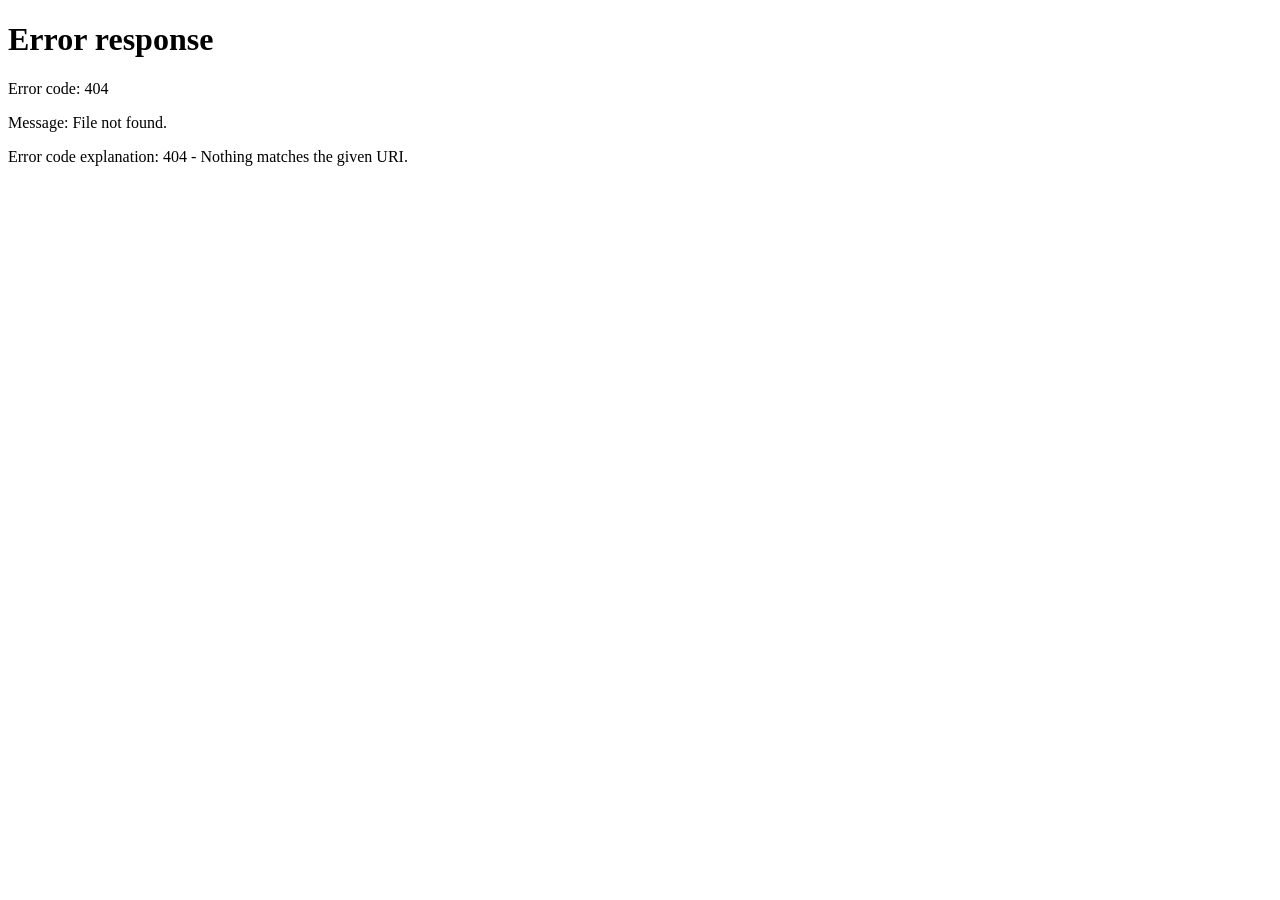
==== index.html @ 0fd810a7 "Add files via upload" ====
<!DOCTYPE html>
<html lang="ca">
<head>
    <meta charset="UTF-8">
    <meta http-equiv="refresh" content="0; url=cuina.html">
    <title>Cuina</title>
</head>
<body>
    <p>Si no ets redirigit automàticament, <a href="cuina.html">entra aquí</a>.</p>
</body>
</html>
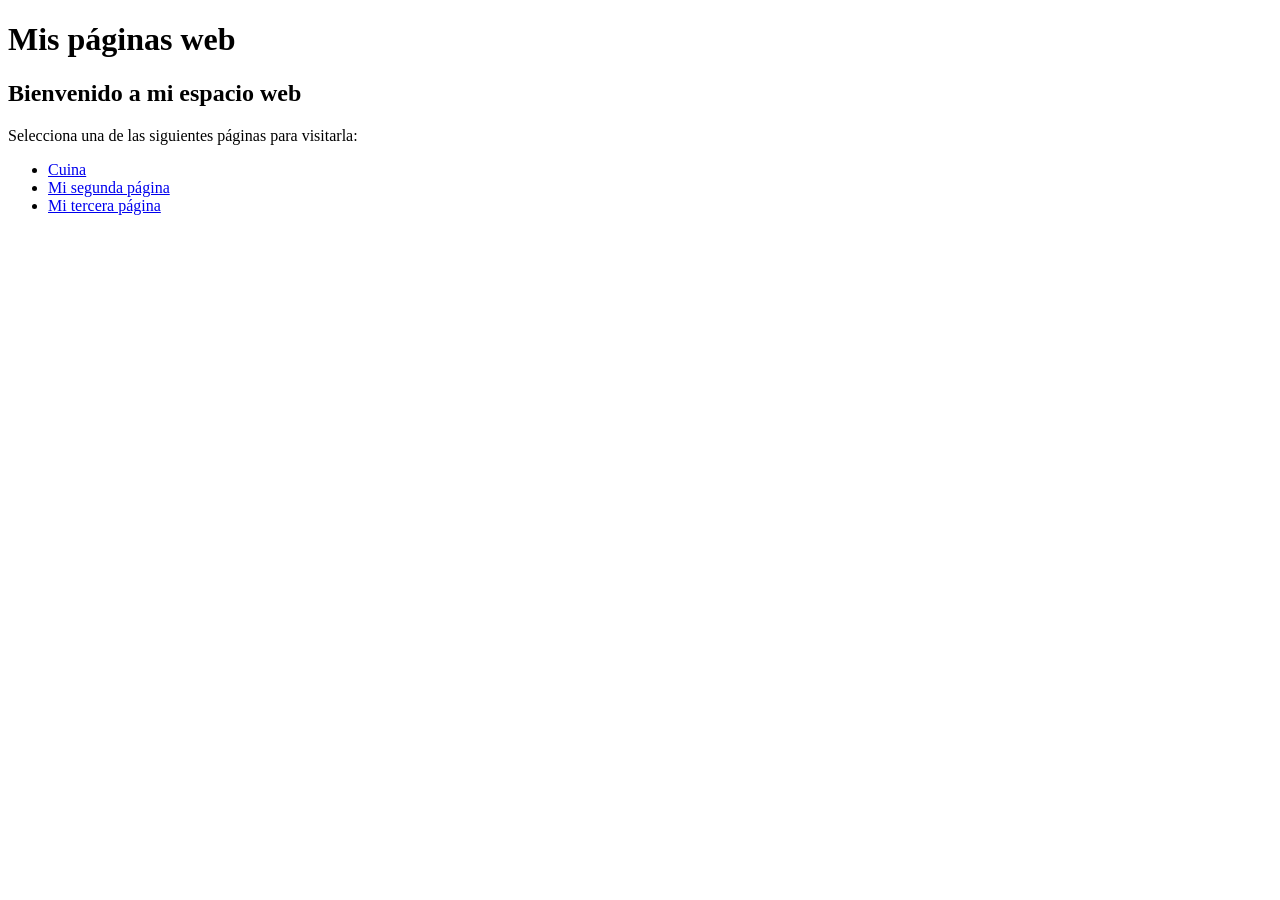
==== commit 40cf0c15: "Add initial HTML structure for the website" ====
--- a/index.html
+++ b/index.html
@@ -1,11 +1,25 @@
+
 <!DOCTYPE html>
-<html lang="ca">
+<html lang="es">
 <head>
     <meta charset="UTF-8">
-    <meta http-equiv="refresh" content="0; url=cuina.html">
-    <title>Cuina</title>
+    <meta name="viewport" content="width=device-width, initial-scale=1.0">
+    <title>Mis páginas web</title>
+    <link rel="stylesheet" href="estilos.css">
 </head>
 <body>
-    <p>Si no ets redirigit automàticament, <a href="cuina.html">entra aquí</a>.</p>
+
+    <h1>Mis páginas web</h1>
+
+    <h2>Bienvenido a mi espacio web</h2>
+
+    <p>Selecciona una de las siguientes páginas para visitarla:</p>
+
+    <ul>
+        <li><a href="URL_DE_TU_PRIMERA_PAGINA">Cuina</a></li>
+        <li><a href="URL_DE_TU_SEGUNDA_PAGINA">Mi segunda página</a></li>
+        <li><a href="URL_DE_TU_TERCERA_PAGINA">Mi tercera página</a></li>
+    </ul>
+
 </body>
-</html>+</html>
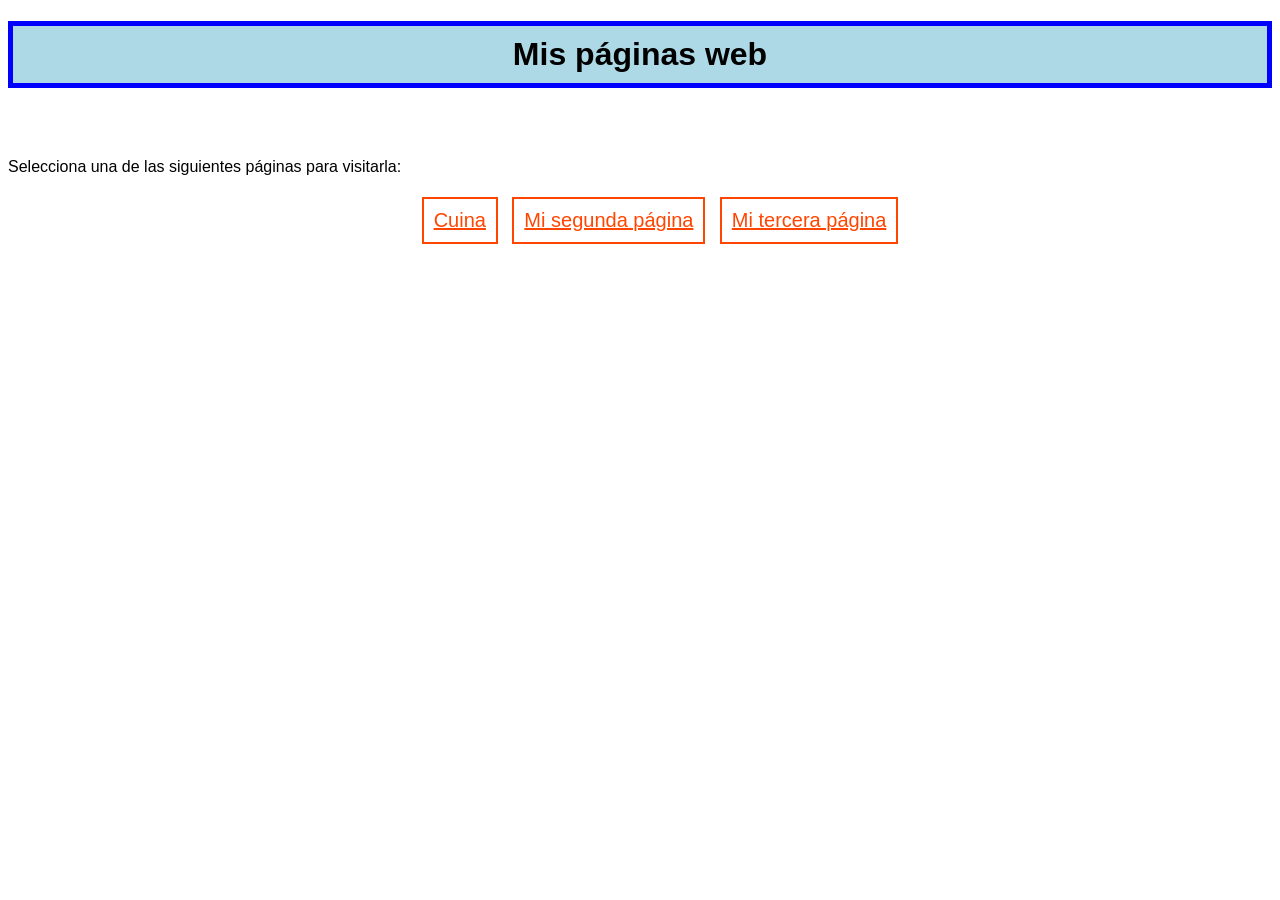
==== commit ef65938f: "Update index.html" ====
--- a/index.html
+++ b/index.html
@@ -16,7 +16,7 @@
     <p>Selecciona una de las siguientes páginas para visitarla:</p>
 
     <ul>
-        <li><a href="URL_DE_TU_PRIMERA_PAGINA">Cuina</a></li>
+        <li><a href="Cuina.html">Cuina</a></li>
         <li><a href="URL_DE_TU_SEGUNDA_PAGINA">Mi segunda página</a></li>
         <li><a href="URL_DE_TU_TERCERA_PAGINA">Mi tercera página</a></li>
     </ul>
--- a/estilos.css
+++ b/estilos.css
@@ -0,0 +1,39 @@
+
+body {
+    font-family: "Lucida Sans", sans-serif;
+    background-image: url("https://images.unsplash.com/photo-1500530855697-b586d89ba3ee?auto=format&fit=crop&w=1600&q=80");
+    background-size: cover;
+    background-repeat: no-repeat;
+}
+
+h1 {
+    background-color: lightblue;
+    text-align: center;
+    border: 5px solid blue;
+    padding: 10px;
+}
+
+h2 {
+    color: white;
+    text-align: center;
+    font-style: italic;
+    text-decoration: underline;
+}
+
+ul {
+    list-style: none;
+    text-align: center;
+}
+
+li {
+    display: inline-block;
+    border: 2px solid orangered;
+    padding: 10px;
+    margin: 5px;
+    font-size: 20px;
+    background-color: white;
+}
+
+a {
+    color: orangered;
+}
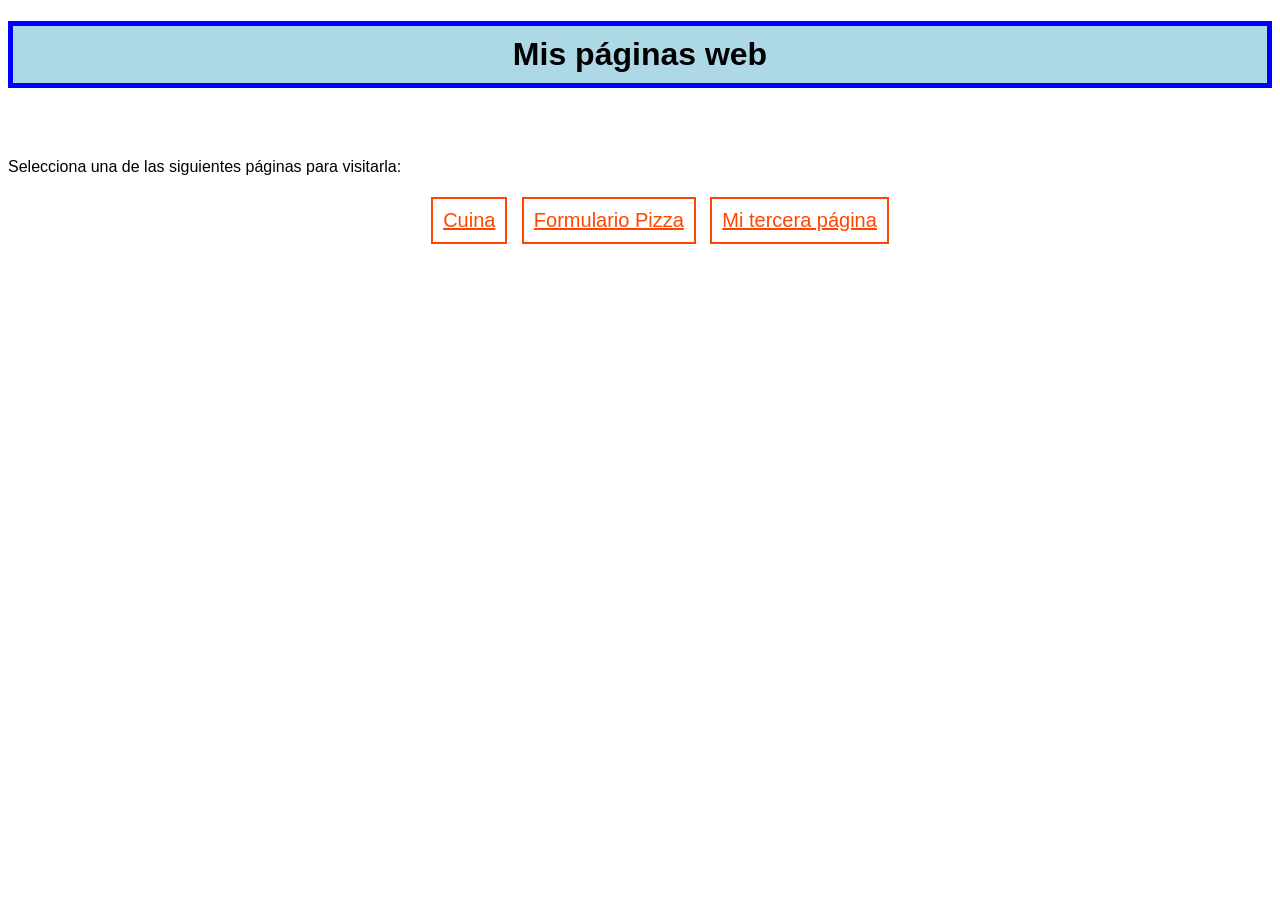
==== commit 46b96b29: "Update index.html" ====
--- a/index.html
+++ b/index.html
@@ -16,8 +16,8 @@
     <p>Selecciona una de las siguientes páginas para visitarla:</p>
 
     <ul>
-        <li><a href="Cuina.html">Cuina</a></li>
-        <li><a href="URL_DE_TU_SEGUNDA_PAGINA">Mi segunda página</a></li>
+        <li><a href="Cuina/Cuina.html">Cuina</a></li>
+        <li><a href="pizza/pizzacss.html">Formulario Pizza</a></li>
         <li><a href="URL_DE_TU_TERCERA_PAGINA">Mi tercera página</a></li>
     </ul>
 
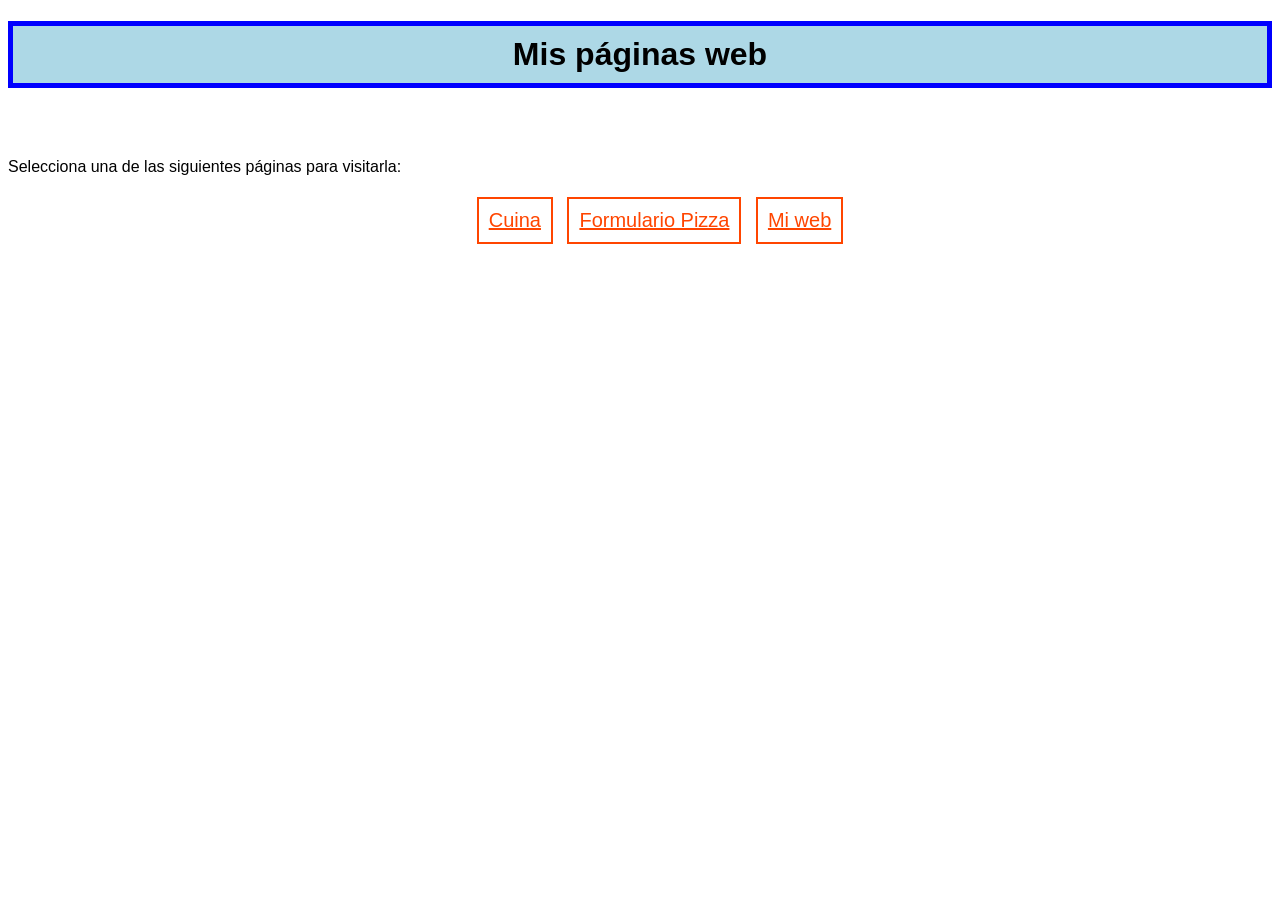
==== commit d9528f41: "Update link to personal webpage in index.html" ====
--- a/index.html
+++ b/index.html
@@ -18,7 +18,7 @@
     <ul>
         <li><a href="Cuina/Cuina.html">Cuina</a></li>
         <li><a href="pizza/pizzacss.html">Formulario Pizza</a></li>
-        <li><a href="URL_DE_TU_TERCERA_PAGINA">Mi tercera página</a></li>
+        <li><a href="Pagina/Webpersonal.html">Mi web</a></li>
     </ul>
 
 </body>
